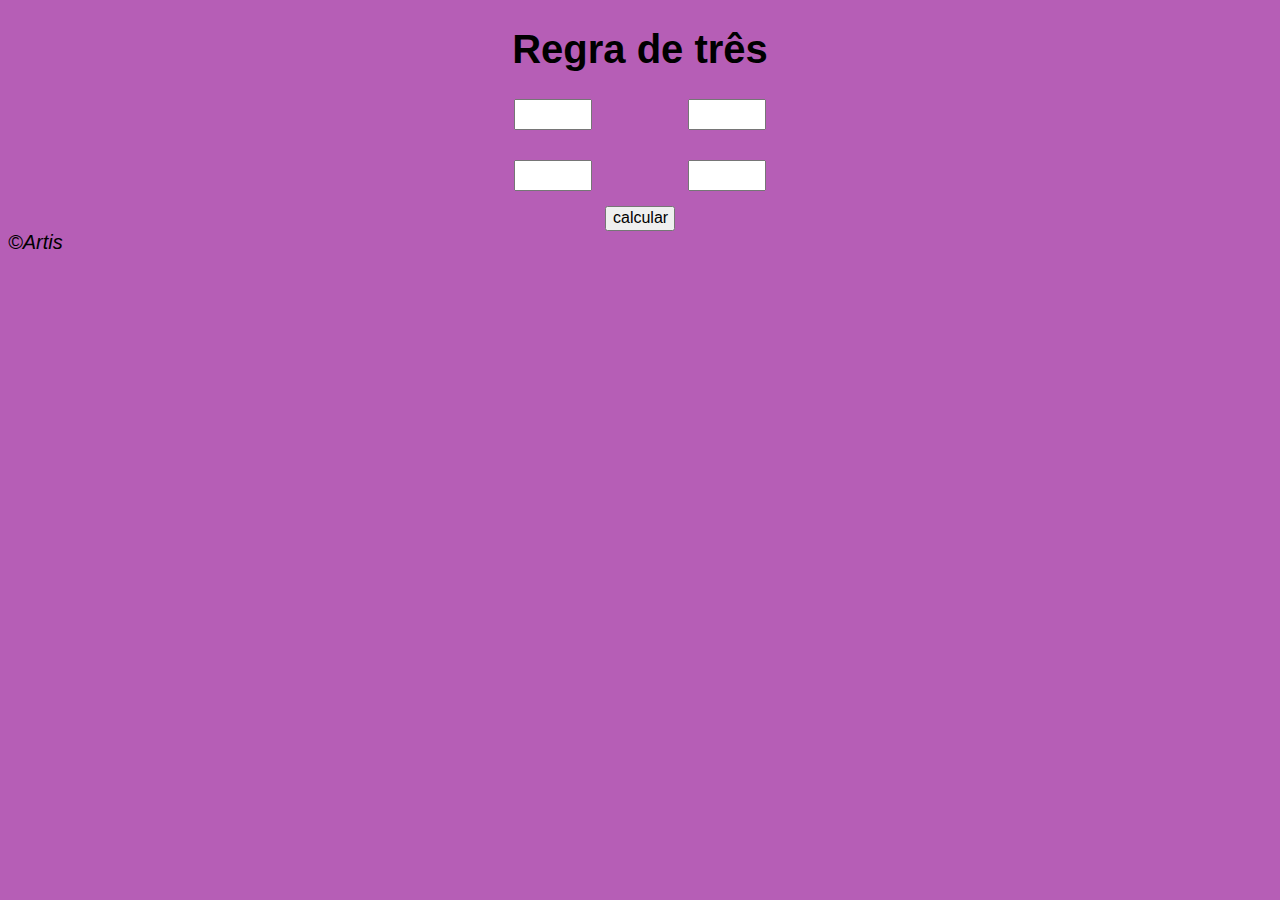
==== main/index.html @ c1200166 "first commit" ====
<!DOCTYPE html>
<html lang="en">
<head>
    <meta charset="UTF-8">
    <meta http-equiv="X-UA-Compatible" content="IE=edge">
    <meta name="viewport" content="width=device-width, initial-scale=1.0">
    <title>Regra de três</title>
    <link rel="stylesheet" href="style.css">
</head>
<body>
    <header>
        <h1>Regra de três</h1>
    </header>
    <section>
        <div id="fileiraUm">
            <input type="number" name="Primeiro Valor" id="primeiro">
            <input type="number" name="Terceiro Valor" id="terceiro">
        </div>
        
        <div id="fileiraDois">
            <input type="number" name="Segundo Valor" id="segundo">
            <input type="number" name="Quarto Valor" id="quarto">
        </div>
        <div id=""><input type="button" value="calcular" id="botao"></div>
    </section>
    <footer>
        &copy;Artis
    </footer>
    <script src="index.js"></script>
</body>
</html>
---- main/style.css ----
body{
    background-color: rgba(146, 15, 146, 0.671);
    font: normal 15pt Arial;
}
header{
    text-align: center;
}
footer{
    font-style: italic;
}
div{
    margin: auto;
    text-align: center;
}
input{
    width: 70px;
    height: 25px;
    font-size: 18pt;
}
div#fileiraUm{
    margin-bottom: 30px;
}
input#primeiro{
    margin-right: 90px;
}
input#segundo{
    margin-right: 90px;
}
input#botao{
    font-size: 12pt;
    text-align: center;
    margin: auto;
    margin-top: 15px;
}
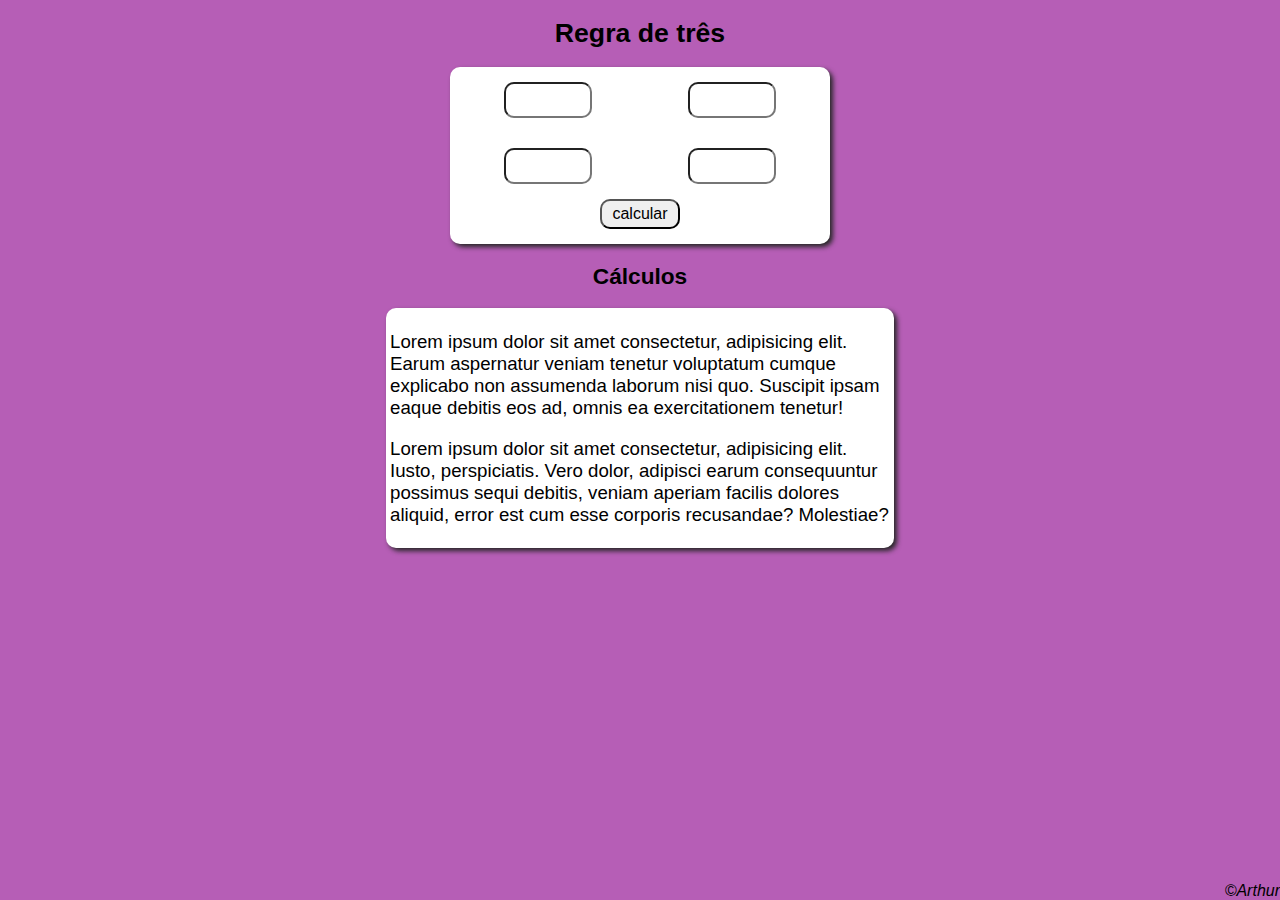
==== commit bbd5f8c4: "Mudanças no estilo" ====
--- a/main/index.html
+++ b/main/index.html
@@ -11,7 +11,7 @@
     <header>
         <h1>Regra de três</h1>
     </header>
-    <section>
+    <section id="estrutura">
         <div id="fileiraUm">
             <input type="number" name="Primeiro Valor" id="primeiro">
             <input type="number" name="Terceiro Valor" id="terceiro">
@@ -23,8 +23,13 @@
         </div>
         <div id=""><input type="button" value="calcular" id="botao"></div>
     </section>
+    <h2>Cálculos</h2>
+    <section id="calculo">
+        <p>Lorem ipsum dolor sit amet consectetur, adipisicing elit. Earum aspernatur veniam tenetur voluptatum cumque explicabo non assumenda laborum nisi quo. Suscipit ipsam eaque debitis eos ad, omnis ea exercitationem tenetur!</p>
+        <p>Lorem ipsum dolor sit amet consectetur, adipisicing elit. Iusto, perspiciatis. Vero dolor, adipisci earum consequuntur possimus sequi debitis, veniam aperiam facilis dolores aliquid, error est cum esse corporis recusandae? Molestiae?</p>
+    </section>
     <footer>
-        &copy;Artis
+        &copy;Arthur
     </footer>
     <script src="index.js"></script>
 </body>
--- a/main/style.css
+++ b/main/style.css
@@ -1,34 +1,79 @@
-body{
+* {
+    font-family: Arial, Helvetica, sans-serif;
+    font-size: 14pt;
+}
+
+body {
     background-color: rgba(146, 15, 146, 0.671);
     font: normal 15pt Arial;
 }
-header{
+
+header {
     text-align: center;
 }
-footer{
+
+h1 {
+    font-size: 20pt;
+}
+
+footer {
     font-style: italic;
+    font-size: 12pt;
+    position: absolute;
+    right: 0;
+    bottom: 0;
 }
-div{
+
+div {
     margin: auto;
     text-align: center;
 }
-input{
-    width: 70px;
-    height: 25px;
-    font-size: 18pt;
+
+section#estrutura {
+    background-color: white;
+    padding: 15px;
+    width: 350px;
+    margin: auto;
+    border-radius: 10px;
+    box-shadow: 3px 3px 5px rgb(39, 39, 39);
 }
-div#fileiraUm{
+
+input {
+    width: 80px;
+    height: 30px;
+    font-size: 15pt;
+    border-radius: 10px;
+}
+
+div#fileiraUm { 
     margin-bottom: 30px;
 }
-input#primeiro{
+
+input#primeiro {
     margin-right: 90px;
 }
-input#segundo{
+
+input#segundo {
     margin-right: 90px;
 }
-input#botao{
+
+input#botao {
     font-size: 12pt;
     text-align: center;
     margin: auto;
     margin-top: 15px;
+}
+
+section#calculo {
+    background-color: white;
+    width: 500px;
+    margin: auto;
+    padding: 4px;
+    border-radius: 10px;
+    box-shadow: 3px 3px 5px rgb(39, 39, 39);
+}
+
+h2 {
+    text-align: center;
+    font-size: 17pt;
 }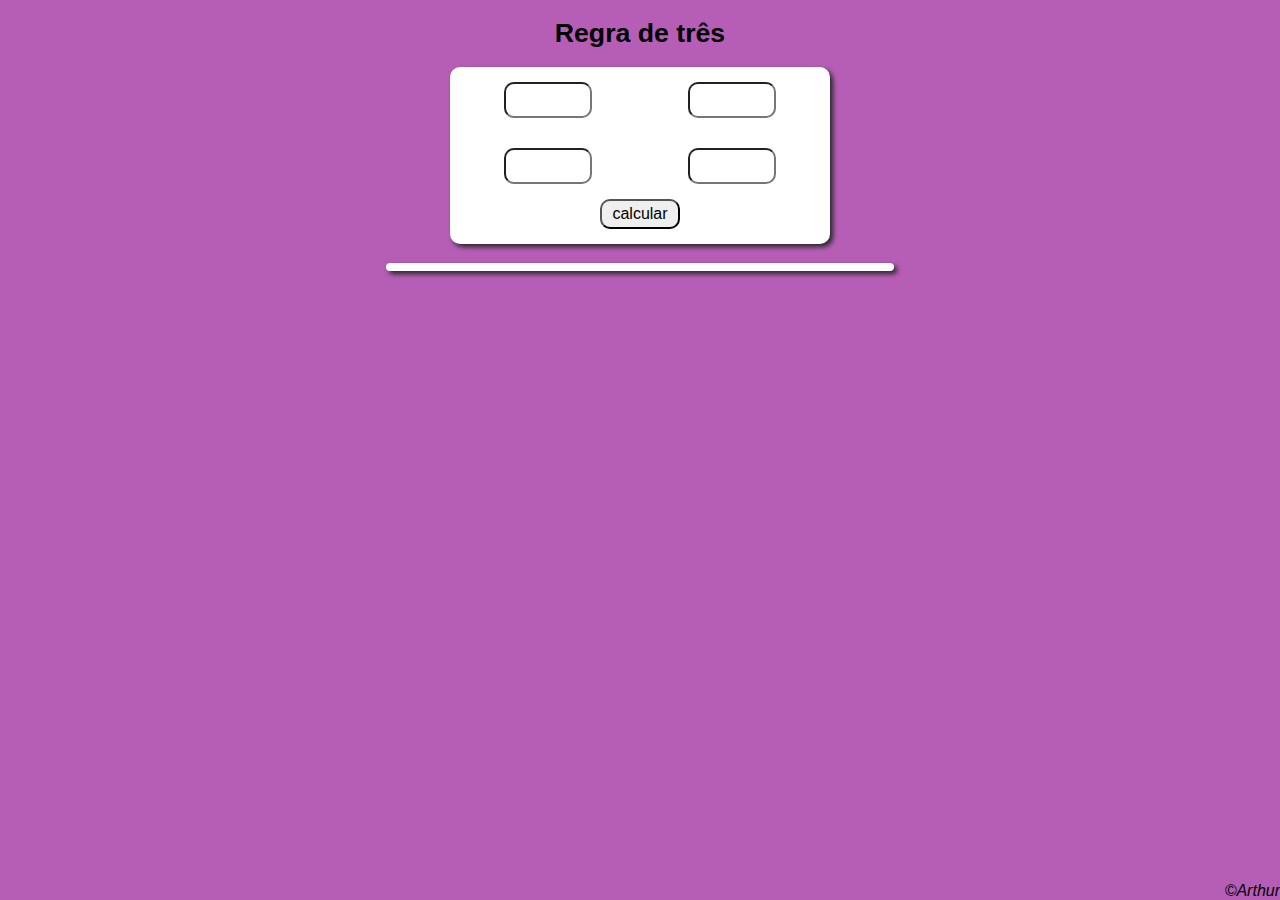
==== commit cba94662: "exibe parte do cálculo" ====
--- a/main/index.html
+++ b/main/index.html
@@ -23,10 +23,9 @@
         </div>
         <div id=""><input type="button" value="calcular" id="botao"></div>
     </section>
-    <h2>Cálculos</h2>
+    <h2 id="subtitulo"></h2>
     <section id="calculo">
-        <p>Lorem ipsum dolor sit amet consectetur, adipisicing elit. Earum aspernatur veniam tenetur voluptatum cumque explicabo non assumenda laborum nisi quo. Suscipit ipsam eaque debitis eos ad, omnis ea exercitationem tenetur!</p>
-        <p>Lorem ipsum dolor sit amet consectetur, adipisicing elit. Iusto, perspiciatis. Vero dolor, adipisci earum consequuntur possimus sequi debitis, veniam aperiam facilis dolores aliquid, error est cum esse corporis recusandae? Molestiae?</p>
+        <div id="area"></div>
     </section>
     <footer>
         &copy;Arthur
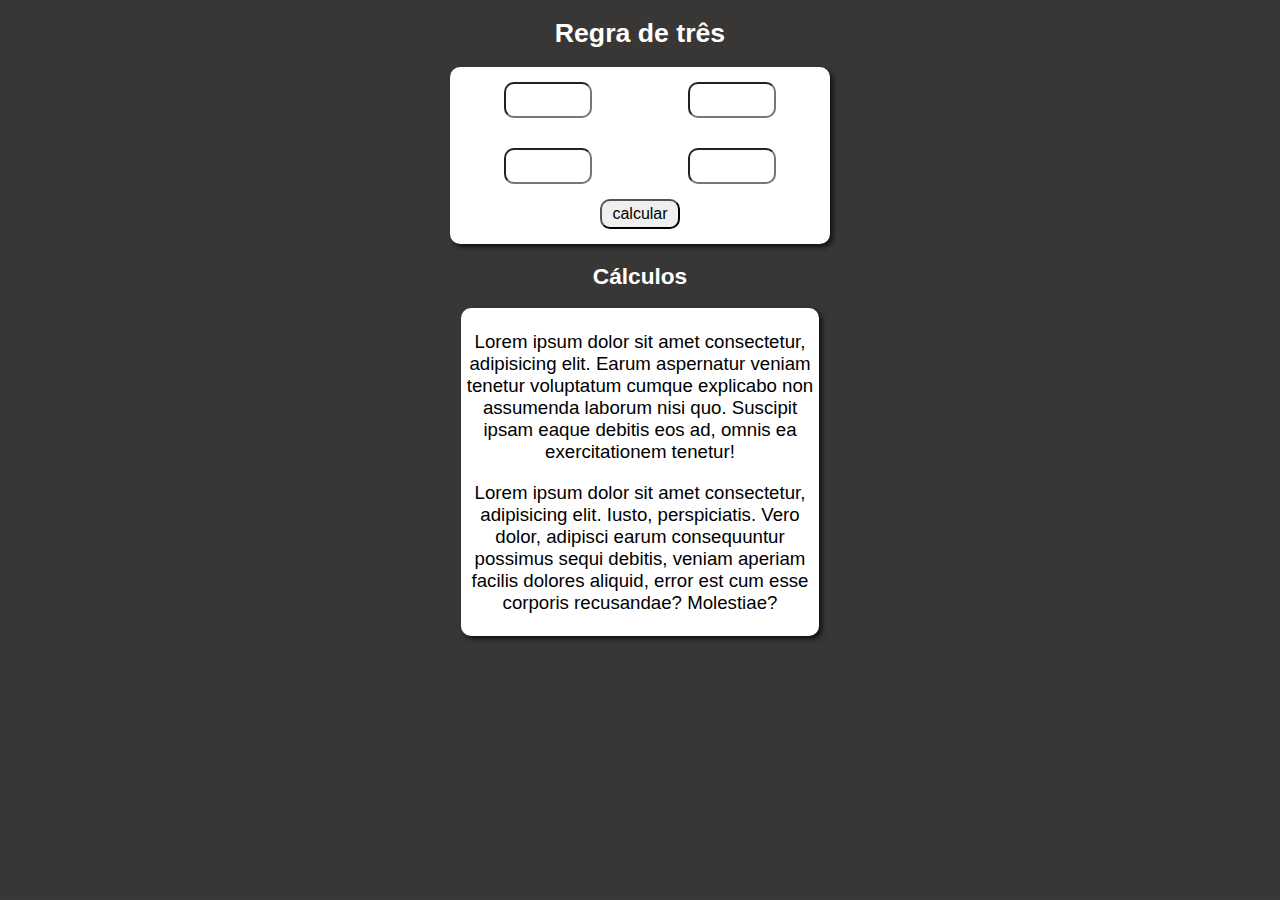
==== commit 7f20bfaf: "Mudei as cores" ====
--- a/main/index.html
+++ b/main/index.html
@@ -23,13 +23,11 @@
         </div>
         <div id=""><input type="button" value="calcular" id="botao"></div>
     </section>
-    <h2 id="subtitulo"></h2>
+    <h2>Cálculos</h2>
     <section id="calculo">
-        <div id="area"></div>
+        <p>Lorem ipsum dolor sit amet consectetur, adipisicing elit. Earum aspernatur veniam tenetur voluptatum cumque explicabo non assumenda laborum nisi quo. Suscipit ipsam eaque debitis eos ad, omnis ea exercitationem tenetur!</p>
+        <p>Lorem ipsum dolor sit amet consectetur, adipisicing elit. Iusto, perspiciatis. Vero dolor, adipisci earum consequuntur possimus sequi debitis, veniam aperiam facilis dolores aliquid, error est cum esse corporis recusandae? Molestiae?</p>
     </section>
-    <footer>
-        &copy;Arthur
-    </footer>
     <script src="index.js"></script>
 </body>
 </html>--- a/main/style.css
+++ b/main/style.css
@@ -4,7 +4,8 @@
 }
 
 body {
-    background-color: rgba(146, 15, 146, 0.671);
+    background-color: rgb(234, 238, 237);
+    background-color: rgb(56, 55, 53);
     font: normal 15pt Arial;
 }
 
@@ -14,14 +15,7 @@
 
 h1 {
     font-size: 20pt;
-}
-
-footer {
-    font-style: italic;
-    font-size: 12pt;
-    position: absolute;
-    right: 0;
-    bottom: 0;
+    color: white;
 }
 
 div {
@@ -35,7 +29,7 @@
     width: 350px;
     margin: auto;
     border-radius: 10px;
-    box-shadow: 3px 3px 5px rgb(39, 39, 39);
+    box-shadow: 3px 3px 5px rgb(17, 17, 17);
 }
 
 input {
@@ -66,14 +60,16 @@
 
 section#calculo {
     background-color: white;
-    width: 500px;
+    width: 350px;
     margin: auto;
+    text-align: center;
     padding: 4px;
     border-radius: 10px;
-    box-shadow: 3px 3px 5px rgb(39, 39, 39);
+    box-shadow: 3px 3px 5px rgb(17, 17, 17);
 }
 
 h2 {
     text-align: center;
     font-size: 17pt;
+    color: white;
 }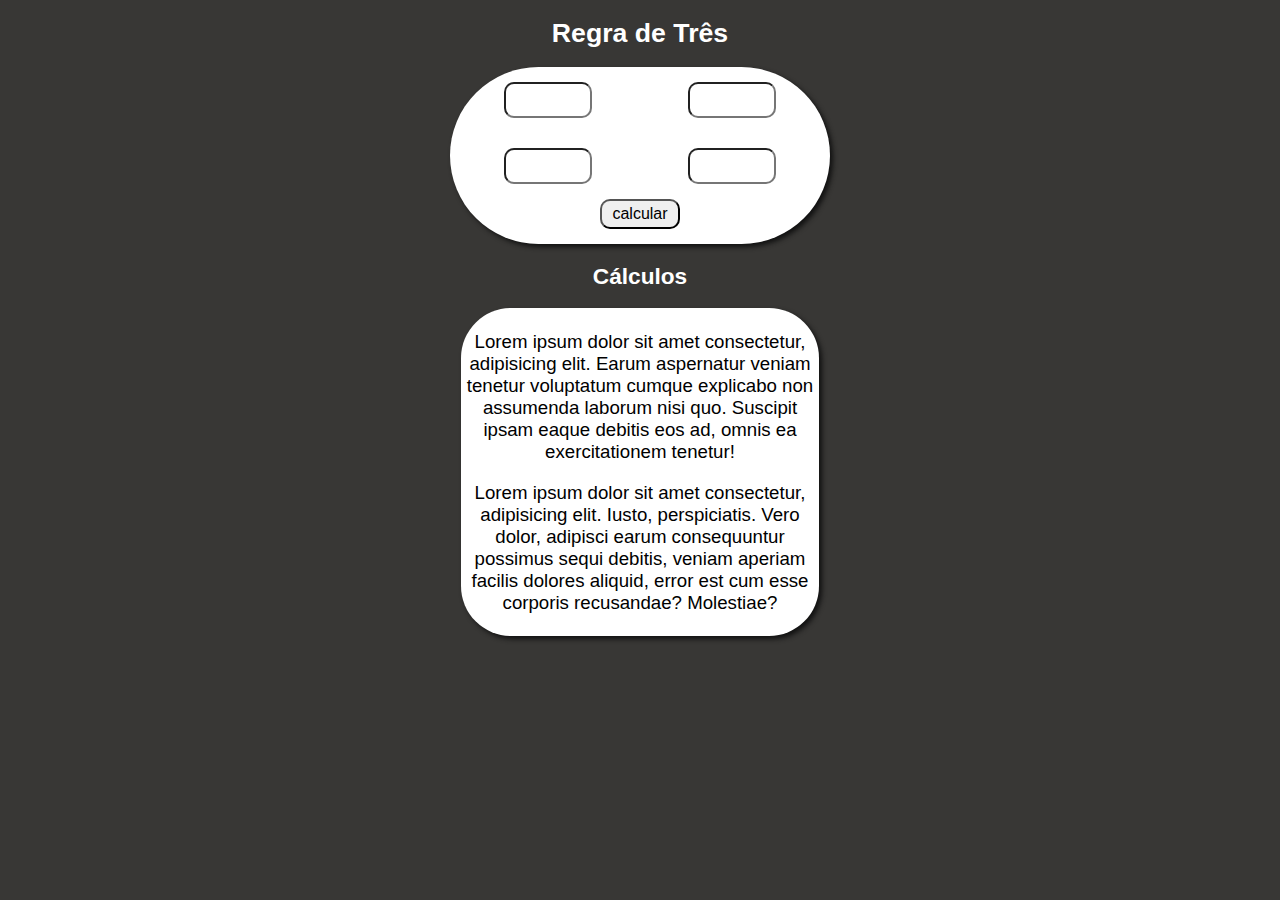
==== commit 2bc33cf3: "mudei as formas" ====
--- a/main/index.html
+++ b/main/index.html
@@ -9,7 +9,7 @@
 </head>
 <body>
     <header>
-        <h1>Regra de três</h1>
+        <h1>Regra de Três</h1>
     </header>
     <section id="estrutura">
         <div id="fileiraUm">
--- a/main/style.css
+++ b/main/style.css
@@ -28,7 +28,7 @@
     padding: 15px;
     width: 350px;
     margin: auto;
-    border-radius: 10px;
+    border-radius: 100px;
     box-shadow: 3px 3px 5px rgb(17, 17, 17);
 }
 
@@ -64,7 +64,7 @@
     margin: auto;
     text-align: center;
     padding: 4px;
-    border-radius: 10px;
+    border-radius: 50px;
     box-shadow: 3px 3px 5px rgb(17, 17, 17);
 }
 
